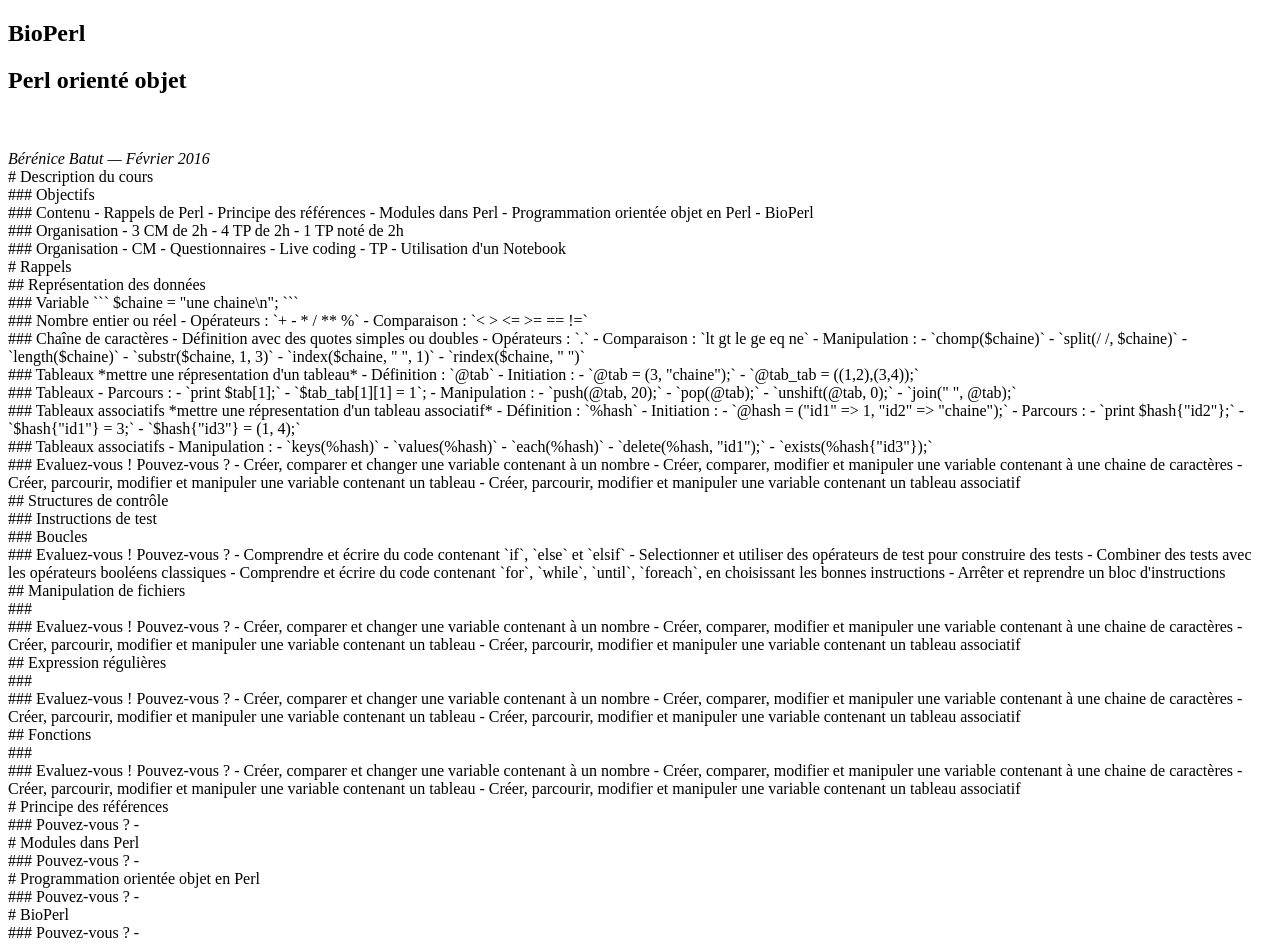
==== index.html @ 0b5b503f "Add reminders" ====
<!doctype html>
<html lang="en">

	<head>
		<meta charset="utf-8">

		<title>BioPerl | Fevrier 2016 | Bérénice Batut</title>

		<link rel="stylesheet" href="reveal.js/css/reveal.css">
		<link rel="stylesheet" href="reveal.js/css/theme/simple.css" id="theme">

		<!-- Code syntax highlighting -->
		<link rel="stylesheet" href="reveal.js/lib/css/zenburn.css">
        <link rel="stylesheet" href="font-awesome/css/font-awesome.min.css">

		<link rel="stylesheet" href="css/custom.css" id="theme">

		<!-- Printing and PDF exports -->
        <script>
          if( window.location.search.match( /print-pdf/gi ) ) {
            var link = document.createElement( 'link' );
            link.rel = 'stylesheet';
            link.type = 'text/css';
            link.href = 'reveal.js/css/print/pdf.css';
            document.getElementsByTagName( 'head' )[0].appendChild( link );
          }
        </script>
		<!--<script>
            if (window.location.search.match(/print-pdf/gi)) {
                document.write('<link rel="stylesheet" href="css/pdf.css" type="text/css">');
            }
        </script>-->

		<!--[if lt IE 9]>
        <script src="reveal.js/lib/js/html5shiv.js"></script>
        <![endif]-->
	</head>

	<body>
		<div class="reveal">

			<!-- Any section element inside of this container is displayed as a slide -->
			<div class="slides">
				<section>
					<h1 class="title">BioPerl</h1>
                    <h1 class="title">Perl orienté objet</h1>
					
                    <br/>
                    <br/>

	                <em class="subtitle">Bérénice Batut &mdash; Février 2016 </em>
				</section>

                <section>
                    <section data-markdown>
                        # Description du cours
                    </section>

                    <section data-markdown>
                        ### Objectifs
                    </section>

                    <section data-markdown>
                        ### Contenu

                        - Rappels de Perl
                        - Principe des références
                        - Modules dans Perl
                        - Programmation orientée objet en Perl
                        - BioPerl

                    </section>

                    <section data-markdown>
                        ### Organisation

                        - 3 CM de 2h
                        - 4 TP de 2h
                        - 1 TP noté de 2h
                    </section>

                    <section data-markdown>
                        ### Organisation

                        - CM
                            - Questionnaires
                            - Live coding
                        - TP
                            - Utilisation d'un Notebook
                    </section>
                </section>


                <section>
                    <section data-markdown>
                        # Rappels
                    </section>

                    <section data-markdown>
                        ## Représentation des données
                    </section>

                    <section data-markdown>
                        ### Variable

                        ```
                        $chaine = "une chaine\n";
                        ```
                    </section>

                    <section data-markdown>
                        <script type="text/template">
                        ### Données simples

                        ```
                        test
                        ```

                        Quel est le résultat de `test`?

                        <ul class="requirements">
                            <li>
                                <p><i class="fa fa-check-square-o"></i> `test`</p>
                                <p><i class="fa fa-check-square-o"></i> `test`</p>
                                <p><i class="fa fa-check-square-o"></i> `test`</p>
                                <p><i class="fa fa-check-square-o"></i> `test`</p>
                            </li>
                        </ul>
                        </script>
                    </section>

                    <section data-markdown>
                        ### Nombre entier ou réel

                        - Opérateurs : `+ - * / ** %` 
                        - Comparaison : `< > <= >= == !=`
                    </section>

                    <section data-markdown>
                        ### Chaîne de caractères

                        - Définition avec des quotes simples ou doubles
                        - Opérateurs : `.` 
                        - Comparaison : `lt gt le ge eq ne`
                        - Manipulation :
                            - `chomp($chaine)`
                            - `split(/ /, $chaine)`
                            - `length($chaine)`
                            - `substr($chaine, 1, 3)`
                            - `index($chaine, " ", 1)`
                            - `rindex($chaine, " ")`
                    </section>

                    <section data-markdown>
                        <script type="text/template">
                        ### Données simples

                        ```
                        test
                        ```

                        Quel est le résultat de `test`?

                        <ul class="requirements">
                            <li>
                                <p><i class="fa fa-check-square-o"></i> `test`</p>
                                <p><i class="fa fa-check-square-o"></i> `test`</p>
                                <p><i class="fa fa-check-square-o"></i> `test`</p>
                                <p><i class="fa fa-check-square-o"></i> `test`</p>
                            </li>
                        </ul>
                        </script>
                    </section>
                    

                    <section data-markdown>
                        <script type="text/template">
                        ### Tableaux

                        ```
                        test
                        ```

                        Quel est le résultat de `test`?

                        <ul class="requirements">
                            <li>
                                <p><i class="fa fa-check-square-o"></i> `test`</p>
                                <p><i class="fa fa-check-square-o"></i> `test`</p>
                                <p><i class="fa fa-check-square-o"></i> `test`</p>
                                <p><i class="fa fa-check-square-o"></i> `test`</p>
                            </li>
                        </ul>
                        </script>
                    </section>

                    <section data-markdown>
                        ### Tableaux

                        *mettre une répresentation d'un tableau*

                        - Définition : `@tab`
                        - Initiation :
                            - `@tab = (3, "chaine");`
                            - `@tab_tab = ((1,2),(3,4));`
                    </section>

                    <section data-markdown>
                        ### Tableaux

                        - Parcours : 
                            - `print $tab[1];`
                            - `$tab_tab[1][1] = 1`;
                        - Manipulation :
                            - `push(@tab, 20);`
                            - `pop(@tab);`
                            - `unshift(@tab, 0);`
                            - `join(" ", @tab);`
                    </section>

                    <section data-markdown>
                        <script type="text/template">
                        ### Tableaux associatifs

                        ```
                        test
                        ```

                        Quel est le résultat de `test`?

                        <ul class="requirements">
                            <li>
                                <p><i class="fa fa-check-square-o"></i> `test`</p>
                                <p><i class="fa fa-check-square-o"></i> `test`</p>
                                <p><i class="fa fa-check-square-o"></i> `test`</p>
                                <p><i class="fa fa-check-square-o"></i> `test`</p>
                            </li>
                        </ul>
                        </script>
                    </section>

                    <section data-markdown>
                        ### Tableaux associatifs

                        *mettre une répresentation d'un tableau associatif*

                        - Définition : `%hash`
                        - Initiation : 
                            - `@hash = ("id1" => 1, "id2" => "chaine");`
                        - Parcours : 
                            - `print $hash{"id2"};`
                            - `$hash{"id1"} = 3;`
                            - `$hash{"id3"} = (1, 4);`
                    </section>

                    <section data-markdown>
                        ### Tableaux associatifs

                        - Manipulation :
                            - `keys(%hash)`
                            - `values(%hash)`
                            - `each(%hash)`
                            - `delete(%hash, "id1");`
                            - `exists(%hash{"id3"});`
                    </section>

                    <section data-markdown>
                        ### Evaluez-vous !

                        Pouvez-vous ?

                        - Créer, comparer et changer une variable contenant à un 
                        nombre
                        - Créer, comparer, modifier et manipuler une variable 
                        contenant à une chaine de caractères
                        - Créer, parcourir, modifier et manipuler une variable
                        contenant un tableau
                        - Créer, parcourir, modifier et manipuler une variable
                        contenant un tableau associatif
                    </section>

                    <section data-markdown>
                        ## Structures de contrôle
                    </section>

                    <section data-markdown>
                        <script type="text/template">
                        ### Instructions de test

                        ```
                        test
                        ```

                        Quel est le résultat de `test`?

                        <ul class="requirements">
                            <li>
                                <p><i class="fa fa-check-square-o"></i> `test`</p>
                                <p><i class="fa fa-check-square-o"></i> `test`</p>
                                <p><i class="fa fa-check-square-o"></i> `test`</p>
                                <p><i class="fa fa-check-square-o"></i> `test`</p>
                            </li>
                        </ul>
                        </script>
                    </section>

                    <section data-markdown>
                        ### Instructions de test
                    </section>

                    <section data-markdown>
                        <script type="text/template">
                        ### Boucles

                        ```
                        test
                        ```

                        Quel est le résultat de `test`?

                        <ul class="requirements">
                            <li>
                                <p><i class="fa fa-check-square-o"></i> `test`</p>
                                <p><i class="fa fa-check-square-o"></i> `test`</p>
                                <p><i class="fa fa-check-square-o"></i> `test`</p>
                                <p><i class="fa fa-check-square-o"></i> `test`</p>
                            </li>
                        </ul>
                        </script>
                    </section>

                    <section data-markdown>
                        ### Boucles
                    </section>

                    <section data-markdown>
                        ### Evaluez-vous !

                        Pouvez-vous ?

                        - Comprendre et écrire du code contenant `if`, `else` et
                         `elsif`
                        - Selectionner et utiliser des opérateurs de test pour construire des tests
                        - Combiner des tests avec les opérateurs booléens classiques
                        - Comprendre et écrire du code contenant `for`, `while`, `until`, `foreach`, en choisissant les bonnes instructions
                        - Arrêter et reprendre un bloc d'instructions
                    </section>

                    <section data-markdown>
                        ## Manipulation de fichiers
                    </section>

                    <section data-markdown>
                        <script type="text/template">
                        ### Tableaux associatifs

                        ```
                        test
                        ```

                        Quel est le résultat de `test`?

                        <ul class="requirements">
                            <li>
                                <p><i class="fa fa-check-square-o"></i> `test`</p>
                                <p><i class="fa fa-check-square-o"></i> `test`</p>
                                <p><i class="fa fa-check-square-o"></i> `test`</p>
                                <p><i class="fa fa-check-square-o"></i> `test`</p>
                            </li>
                        </ul>
                        </script>
                    </section>

                    <section data-markdown>
                        ### 
                    </section>

                    <section data-markdown>
                        ### Evaluez-vous !

                        Pouvez-vous ?

                        - Créer, comparer et changer une variable contenant à un 
                        nombre
                        - Créer, comparer, modifier et manipuler une variable 
                        contenant à une chaine de caractères
                        - Créer, parcourir, modifier et manipuler une variable
                        contenant un tableau
                        - Créer, parcourir, modifier et manipuler une variable
                        contenant un tableau associatif
                    </section>

                    <section data-markdown>
                        ## Expression régulières
                    </section>

                    <section data-markdown>
                        <script type="text/template">
                        ### Tableaux associatifs

                        ```
                        test
                        ```

                        Quel est le résultat de `test`?

                        <ul class="requirements">
                            <li>
                                <p><i class="fa fa-check-square-o"></i> `test`</p>
                                <p><i class="fa fa-check-square-o"></i> `test`</p>
                                <p><i class="fa fa-check-square-o"></i> `test`</p>
                                <p><i class="fa fa-check-square-o"></i> `test`</p>
                            </li>
                        </ul>
                        </script>
                    </section>

                    <section data-markdown>
                        ### 
                    </section>

                    <section data-markdown>
                        ### Evaluez-vous !

                        Pouvez-vous ?

                        - Créer, comparer et changer une variable contenant à un 
                        nombre
                        - Créer, comparer, modifier et manipuler une variable 
                        contenant à une chaine de caractères
                        - Créer, parcourir, modifier et manipuler une variable
                        contenant un tableau
                        - Créer, parcourir, modifier et manipuler une variable
                        contenant un tableau associatif
                    </section>


                    <section data-markdown>
                        ## Fonctions
                    </section>

                    <section data-markdown>
                        <script type="text/template">
                        ### Tableaux associatifs

                        ```
                        test
                        ```

                        Quel est le résultat de `test`?

                        <ul class="requirements">
                            <li>
                                <p><i class="fa fa-check-square-o"></i> `test`</p>
                                <p><i class="fa fa-check-square-o"></i> `test`</p>
                                <p><i class="fa fa-check-square-o"></i> `test`</p>
                                <p><i class="fa fa-check-square-o"></i> `test`</p>
                            </li>
                        </ul>
                        </script>
                    </section>

                    <section data-markdown>
                        ### 
                    </section>

                    <section data-markdown>
                        ### Evaluez-vous !

                        Pouvez-vous ?

                        - Créer, comparer et changer une variable contenant à un 
                        nombre
                        - Créer, comparer, modifier et manipuler une variable 
                        contenant à une chaine de caractères
                        - Créer, parcourir, modifier et manipuler une variable
                        contenant un tableau
                        - Créer, parcourir, modifier et manipuler une variable
                        contenant un tableau associatif
                    </section>

                </section>

                <section>
                    <section data-markdown>
                        # Principe des références
                    </section>


                    <section data-markdown>
                        ### Pouvez-vous ?

                        - 
                    </section>
                </section>

                <section>
                    <section data-markdown>
                        # Modules dans Perl
                    </section>

                    <section data-markdown>
                        ### Pouvez-vous ?

                        - 
                    </section>
                </section>


                <section>
                    <section data-markdown>
                        # Programmation orientée objet en Perl
                    </section>

                    <section data-markdown>
                        ### Pouvez-vous ?

                        - 
                    </section>
                </section>

                <section>
                    <section data-markdown>
                        # BioPerl
                    </section>

                    <section data-markdown>
                        ### Pouvez-vous ?

                        - 
                    </section>
                </section>
                
                <section data-markdown>
                    <script type="text/template">
                        ### Fit with framework requirements?

                        <ul class="requirements">
                            <li>
                                <p><i class="fa fa-check-square-o"></i> Generation of workflow with numerous tools</p>
                                <p><i class="fa fa-check-square-o"></i> Easy to use</p>
                                <p><i class="fa fa-check-square-o"></i> Flexibility</p>
                                <p><i class="fa fa-minus-square-o"></i> Heavily and easily documented</p>
                                <p><i class="fa fa-minus-square-o"></i> Easy to maintain</p>
                            </li>
                        </ul>
                    </script>
                </section>

			</div>

		</div>

		<script type="text/javascript" src="reveal.js/lib/js/head.min.js"></script>
        <script type="text/javascript" src="reveal.js/js/reveal.js"></script>
        <script type="text/javascript">
            Reveal.initialize({
                slideNumber: !window.location.search.match(/print-pdf/gi),
                history: true,

                theme: Reveal.getQueryHash().theme,
                transition: Reveal.getQueryHash().transition || 'concave',

                dependencies: [
                    { src: 'reveal.js/lib/js/classList.js', condition: function() { return !document.body.classList; } },
                    { src: 'reveal.js/plugin/markdown/marked.js', condition: function() { return !!document.querySelector( '[data-markdown]' ); } },
                    { src: 'reveal.js/plugin/markdown/markdown.js', condition: function() { return !!document.querySelector( '[data-markdown]' ); } },
                    { src: 'js/highlight.js', async: true, callback: function() { hljs.initHighlightingOnLoad(); } },
                ]
            });
        </script>

	</body>
</html>
---- css/custom.css ----
img.no-border,
.no-border img {
    border: 0 !important;
    box-shadow: none !important;
    background: none !important;
}

.requirements li {
    list-style-type: none;
    text-align: left;
}

.me {
    margin: 0 !important;
    text-align: center !important;
}

.me li {
    list-style-type: none;
    text-align: left;
}

.me li a {
    margin-left: 15px;
}
---- css/pdf.css ----
/* Default Print Stylesheet Template
   by Rob Glazebrook of CSSnewbie.com
   Last Updated: June 4, 2008

   Feel free (nay, compelled) to edit, append, and
   manipulate this file as you see fit. */


/* SECTION 1: Set default width, margin, float, and
   background. This prevents elements from extending
   beyond the edge of the printed page, and prevents
   unnecessary background images from printing */

* {
	-webkit-print-color-adjust: exact;
}

body {
	font-size: 18pt;
	width: 297mm;
	height: 229mm;
	margin: 0 auto !important;
	border: 0;
	padding: 0;
	float: none !important;
	overflow: visible;
}

html {
	width: 100%;
	height: 100%;
	overflow: visible;
}

@page {
	size: letter landscape;
	margin: 0;
}

/* SECTION 2: Remove any elements not needed in print.
   This would include navigation, ads, sidebars, etc. */
.nestedarrow,
.controls,
.reveal .progress,
.reveal.overview,
.fork-reveal,
.share-reveal,
.state-background {
	display: none !important;
}

/* SECTION 3: Set body font face, size, and color.
   Consider using a serif font for readability. */
body, p, td, li, div {
	font-size: 18pt;
}

/* SECTION 4: Set heading font face, sizes, and color.
   Differentiate your headings from your body text.
   Perhaps use a large sans-serif for distinction. */
h1,h2,h3,h4,h5,h6 {
	text-shadow: 0 0 0 #000 !important;
}

/* SECTION 5: Make hyperlinks more usable.
   Ensure links are underlined, and consider appending
   the URL to the end of the link for usability. */
a:link,
a:visited {
	font-weight: normal;
	text-decoration: underline;
}

.reveal pre code {
	overflow: hidden !important;
	font-family: monospace !important;
}


/* SECTION 6: more reveal.js specific additions by @skypanther */
ul, ol, div, p {
	visibility: visible;
	position: static;
	width: auto;
	height: auto;
	display: block;
	overflow: visible;
	margin: auto;
}
.reveal {
	width: auto !important;
	height: auto !important;
	overflow: hidden !important;
}
.reveal .slides {
	position: static;
	width: 100%;
	height: auto;

	left: auto;
	top: auto;
	margin: 0 !important;
	padding: 0 !important;

	overflow: visible;
	display: block;

	text-align: center;

	-webkit-perspective: none;
	   -moz-perspective: none;
	    -ms-perspective: none;
	        perspective: none;

	-webkit-perspective-origin: 50% 50%; /* there isn't a none/auto value but 50-50 is the default */
	   -moz-perspective-origin: 50% 50%;
	    -ms-perspective-origin: 50% 50%;
	        perspective-origin: 50% 50%;
}
.reveal .slides section {

	page-break-after: always !important;

	visibility: visible !important;
	position: relative !important;
	width: 100% !important;
	height: 229mm !important;
	min-height: 229mm !important;
	display: block !important;
	overflow: hidden !important;

	left: 0 !important;
    top: 0 !important;
	margin: 0 !important;
	padding: 0 2cm 0 2cm !important;
	box-sizing: border-box !important;

	opacity: 1 !important;

	-webkit-transform-style: flat !important;
	   -moz-transform-style: flat !important;
	    -ms-transform-style: flat !important;
	        transform-style: flat !important;

	-webkit-transform: none !important;
	   -moz-transform: none !important;
	    -ms-transform: none !important;
	        transform: none !important;

    display: flex !important;
    flex-direction: column;
    align-items: center;
    justify-content: center;
}
.reveal section.stack {
	margin: 0 !important;
	padding: 0 !important;
	page-break-after: avoid !important;
	height: auto !important;
	min-height: auto !important;
}
.reveal .absolute-element {
	margin-left: 2.2cm;
	margin-top: 1.8cm;
}
.reveal section .fragment {
	opacity: 1 !important;
	visibility: visible !important;

	-webkit-transform: none !important;
	   -moz-transform: none !important;
	    -ms-transform: none !important;
	        transform: none !important;
}
.reveal section .slide-background {
	position: absolute;
	top: 0;
	left: 0;
	width: 100%;
	z-index: 0;
}
.reveal section>* {
	position: relative;
	z-index: 1;
}
.reveal img {
	box-shadow: none;
}
.reveal .roll {
	overflow: visible;
	line-height: 1em;
}
.reveal small a {
	font-size: 16pt !important;
}

#logo {
    bottom: -2cm;
}
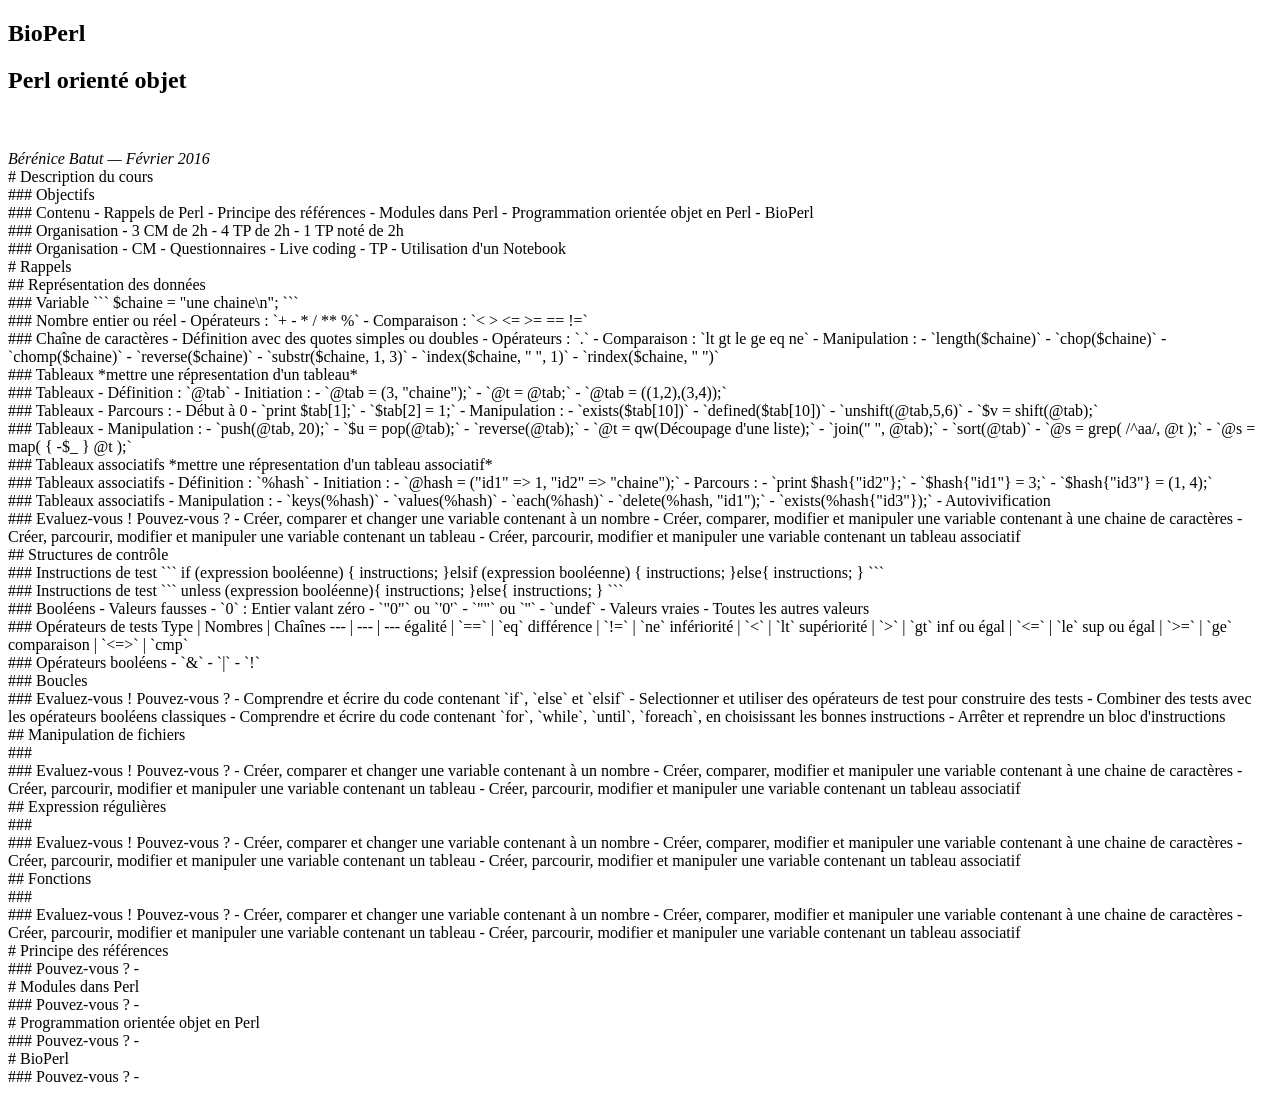
==== commit d209fc63: "End data reminders, start reminders on tests" ====
--- a/index.html
+++ b/index.html
@@ -113,17 +113,21 @@
                         ### Données simples
 
                         ```
-                        test
-                        ```
-
-                        Quel est le résultat de `test`?
-
-                        <ul class="requirements">
-                            <li>
-                                <p><i class="fa fa-check-square-o"></i> `test`</p>
-                                <p><i class="fa fa-check-square-o"></i> `test`</p>
-                                <p><i class="fa fa-check-square-o"></i> `test`</p>
-                                <p><i class="fa fa-check-square-o"></i> `test`</p>
+                        $nombre = 1;
+                        $nombre = $nombre + 10;
+                        $chaine = "nombre : ";
+                        $chaine = $chaine.$nombre;
+                        chop($chaine);
+                        ```
+
+                        Quel est le contenu de `$chaine` ?
+
+                        <ul class="requirements">
+                            <li>
+                                <p><i class="fa fa-square-o"></i> `nombre : 11`</p>
+                                <p><i class="fa fa-square-o"></i> `nombre : 1`</p>
+                                <p><i class="fa fa-square-o"></i> `ombre : 11`</p>
+                                <p><i class="fa fa-square-o"></i> `nombre :`</p>
                             </li>
                         </ul>
                         </script>
@@ -143,9 +147,10 @@
                         - Opérateurs : `.` 
                         - Comparaison : `lt gt le ge eq ne`
                         - Manipulation :
+                            - `length($chaine)`
+                            - `chop($chaine)`
                             - `chomp($chaine)`
-                            - `split(/ /, $chaine)`
-                            - `length($chaine)`
+                            - `reverse($chaine)`
                             - `substr($chaine, 1, 3)`
                             - `index($chaine, " ", 1)`
                             - `rindex($chaine, " ")`
@@ -154,41 +159,47 @@
                     <section data-markdown>
                         <script type="text/template">
                         ### Données simples
-
-                        ```
-                        test
-                        ```
-
-                        Quel est le résultat de `test`?
-
-                        <ul class="requirements">
-                            <li>
-                                <p><i class="fa fa-check-square-o"></i> `test`</p>
-                                <p><i class="fa fa-check-square-o"></i> `test`</p>
-                                <p><i class="fa fa-check-square-o"></i> `test`</p>
-                                <p><i class="fa fa-check-square-o"></i> `test`</p>
-                            </li>
-                        </ul>
-                        </script>
-                    </section>
-                    
+                        
+                        ```
+                        $nombre = 1;
+                        $nombre = $nombre + 10;
+                        $chaine = "nombre : ";
+                        $chaine = $chaine.$nombre;
+                        chop($chaine);
+                        ```
+
+                        Quel est le contenu de `$chaine` ?
+
+                        <ul class="requirements">
+                            <li>
+                                <p><i class="fa fa-square-o"></i> `nombre : 11`</p>
+                                <p><i class="fa fa-square-o"></i> `nombre : 1`</p>
+                                <p><i class="fa fa-square-o"></i> `ombre : 11`</p>
+                                <p><i class="fa fa-square-o"></i> `nombre :`</p>
+                            </li>
+                        </ul>
+
+                        </script>
+                    </section>                  
 
                     <section data-markdown>
                         <script type="text/template">
                         ### Tableaux
 
                         ```
-                        test
-                        ```
-
-                        Quel est le résultat de `test`?
-
-                        <ul class="requirements">
-                            <li>
-                                <p><i class="fa fa-check-square-o"></i> `test`</p>
-                                <p><i class="fa fa-check-square-o"></i> `test`</p>
-                                <p><i class="fa fa-check-square-o"></i> `test`</p>
-                                <p><i class="fa fa-check-square-o"></i> `test`</p>
+                        $nombre= 12;
+                        $chaine = ($nombre+1)." ".($nombre+2);
+                        @tab = ($nombre, ($chaine,$chaine));
+                        ```
+
+                        Quel est le contenu de `$tab[1]`?
+
+                        <ul class="requirements">
+                            <li>
+                                <p><i class="fa fa-square-o"></i> Un tableau contenant 2 éléments `$chaine`</p>
+                                <p><i class="fa fa-square-o"></i> `$chaine`</p>
+                                <p><i class="fa fa-square-o"></i> `$nombre`</p>
+                                <p><i class="fa fa-square-o"></i> Rien</p>
                             </li>
                         </ul>
                         </script>
@@ -198,24 +209,70 @@
                         ### Tableaux
 
                         *mettre une répresentation d'un tableau*
+
+                    </section>
+
+                    <section data-markdown>
+                        ### Tableaux
 
                         - Définition : `@tab`
                         - Initiation :
                             - `@tab = (3, "chaine");`
-                            - `@tab_tab = ((1,2),(3,4));`
+                            - `@t = @tab;`
+                            - `@tab = ((1,2),(3,4));`
+
                     </section>
 
                     <section data-markdown>
                         ### Tableaux
 
                         - Parcours : 
+                            - Début à 0
                             - `print $tab[1];`
-                            - `$tab_tab[1][1] = 1`;
+                            - `$tab[2] = 1;`
+                        - Manipulation :
+                            - `exists($tab[10])` 
+                            - `defined($tab[10])` 
+                            - `unshift(@tab,5,6)`
+                            - `$v = shift(@tab);`
+
+                    </section>
+
+                    <section data-markdown>
+                        ### Tableaux
+
                         - Manipulation :
                             - `push(@tab, 20);`
-                            - `pop(@tab);`
-                            - `unshift(@tab, 0);`
+                            - `$u = pop(@tab);`
+                            - `reverse(@tab);`
+                            - `@t = qw(Découpage d'une liste);`
                             - `join(" ", @tab);`
+                            - `sort(@tab)`
+                            - `@s = grep( /^aa/, @t );`
+                            - `@s = map( { -$_ } @t );`
+                    </section>
+
+                    <section data-markdown>
+                        <script type="text/template">
+                        ### Tableaux
+
+                        ```
+                        $nombre= 12;
+                        $chaine = ($nombre+1)." ".($nombre+2);
+                        @tab = ($nombre, ($chaine,$chaine));
+                        ```
+
+                        Quel est le contenu de `$tab[1]`?
+
+                        <ul class="requirements">
+                            <li>
+                                <p><i class="fa fa-square-o"></i> Un tableau contenant 2 éléments `$chaine`</p>
+                                <p><i class="fa fa-square-o"></i> `$chaine`</p>
+                                <p><i class="fa fa-square-o"></i> `$nombre`</p>
+                                <p><i class="fa fa-square-o"></i> Rien</p>
+                            </li>
+                        </ul>
+                        </script>
                     </section>
 
                     <section data-markdown>
@@ -223,17 +280,21 @@
                         ### Tableaux associatifs
 
                         ```
-                        test
-                        ```
-
-                        Quel est le résultat de `test`?
-
-                        <ul class="requirements">
-                            <li>
-                                <p><i class="fa fa-check-square-o"></i> `test`</p>
-                                <p><i class="fa fa-check-square-o"></i> `test`</p>
-                                <p><i class="fa fa-check-square-o"></i> `test`</p>
-                                <p><i class="fa fa-check-square-o"></i> `test`</p>
+                        %hash = ("id1" => 1, "id2" => "chaine");
+                        $id = "id";
+                        $hash{$id} = "je ne sais pas";
+                        @tab = each(%hash);
+                        @tab = each(%hash);
+                        ```
+
+                        Quel contient `$tab[1]`?
+
+                        <ul class="requirements">
+                            <li>
+                                <p><i class="fa fa-square-o"></i> Rien</p>
+                                <p><i class="fa fa-square-o"></i> `id2`</p>
+                                <p><i class="fa fa-square-o"></i> `1`</p>
+                                <p><i class="fa fa-square-o"></i> `chaine`</p>
                             </li>
                         </ul>
                         </script>
@@ -243,6 +304,11 @@
                         ### Tableaux associatifs
 
                         *mettre une répresentation d'un tableau associatif*
+
+                    </section>
+
+                    <section data-markdown>
+                        ### Tableaux associatifs
 
                         - Définition : `%hash`
                         - Initiation : 
@@ -262,6 +328,32 @@
                             - `each(%hash)`
                             - `delete(%hash, "id1");`
                             - `exists(%hash{"id3"});`
+                            - Autovivification
+                    </section>
+
+                    <section data-markdown>
+                        <script type="text/template">
+                        ### Tableaux associatifs
+
+                        ```
+                        %hash = ("id1" => 1, "id2" => "chaine");
+                        $id = "id";
+                        $hash{$id} = "je ne sais pas";
+                        @tab = each(%hash);
+                        @tab = each(%hash);
+                        ```
+
+                        Quel contient `$tab[1]`?
+
+                        <ul class="requirements">
+                            <li>
+                                <p><i class="fa fa-square-o"></i> Rien</p>
+                                <p><i class="fa fa-square-o"></i> `id2`</p>
+                                <p><i class="fa fa-square-o"></i> `1`</p>
+                                <p><i class="fa fa-square-o"></i> `chaine`</p>
+                            </li>
+                        </ul>
+                        </script>
                     </section>
 
                     <section data-markdown>
@@ -288,17 +380,21 @@
                         ### Instructions de test
 
                         ```
-                        test
-                        ```
-
-                        Quel est le résultat de `test`?
-
-                        <ul class="requirements">
-                            <li>
-                                <p><i class="fa fa-check-square-o"></i> `test`</p>
-                                <p><i class="fa fa-check-square-o"></i> `test`</p>
-                                <p><i class="fa fa-check-square-o"></i> `test`</p>
-                                <p><i class="fa fa-check-square-o"></i> `test`</p>
+                        %hash = ("id1" => 1, "id2" => "chaine");
+                        $id = "id";
+                        $hash{$id} = "je ne sais pas";
+                        @tab = each(%hash);
+                        @tab = each(%hash);
+                        ```
+
+                        Quel contient `$tab[1]`?
+
+                        <ul class="requirements">
+                            <li>
+                                <p><i class="fa fa-square-o"></i> Rien</p>
+                                <p><i class="fa fa-square-o"></i> `id2`</p>
+                                <p><i class="fa fa-square-o"></i> `1`</p>
+                                <p><i class="fa fa-square-o"></i> `chaine`</p>
                             </li>
                         </ul>
                         </script>
@@ -306,6 +402,64 @@
 
                     <section data-markdown>
                         ### Instructions de test
+
+                        ```
+                        if (expression booléenne) {
+                            instructions;
+                        }elsif (expression booléenne) {
+                            instructions;
+                        }else{
+                            instructions;
+                        }
+                        ```
+                    </section>
+
+                    <section data-markdown>
+                        ### Instructions de test
+
+                        ```
+                        unless (expression booléenne){
+                            instructions;
+                        }else{
+                            instructions;
+                        }
+                        ```
+                    </section>
+
+                    <section data-markdown>
+                        ### Booléens 
+
+                        - Valeurs fausses
+                            - `0` : Entier valant zéro
+                            - `"0"` ou `'0'`
+                            - `""` ou `''`
+                            - `undef`
+                        - Valeurs vraies
+                            - Toutes les autres valeurs
+                    </section>
+
+                    <section data-markdown>
+                        ### Opérateurs de tests
+
+                        Type | Nombres | Chaînes
+                        --- | --- | ---
+                        égalité | `==` | `eq`
+                        différence | `!=` | `ne`
+                        infériorité | `<` | `lt`
+                        supériorité | `>` | `gt`
+                        inf ou égal | `<=` | `le`
+                        sup ou égal | `>=` | `ge`
+                        comparaison | `<=>` | `cmp`
+                        
+                    </section>
+
+
+                    <section data-markdown>
+                        ### Opérateurs booléens
+                        
+                        - `&`
+                        - `|`
+                        - `!`
                     </section>
 
                     <section data-markdown>
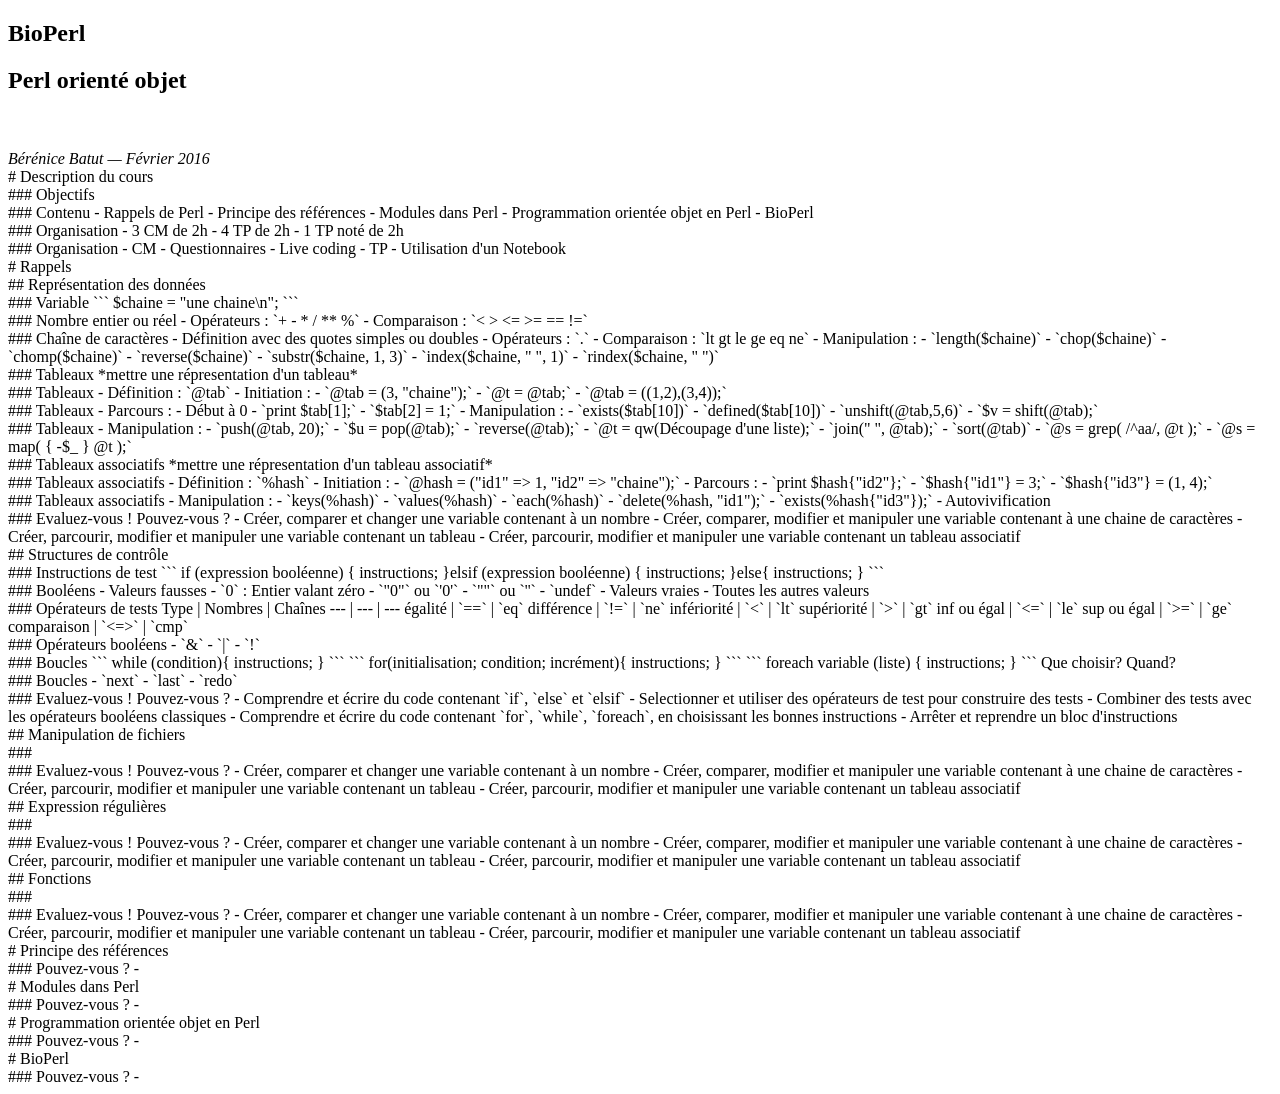
==== commit 15f325b1: "add mcq for test in reminder" ====
--- a/index.html
+++ b/index.html
@@ -380,21 +380,23 @@
                         ### Instructions de test
 
                         ```
-                        %hash = ("id1" => 1, "id2" => "chaine");
-                        $id = "id";
-                        $hash{$id} = "je ne sais pas";
-                        @tab = each(%hash);
-                        @tab = each(%hash);
-                        ```
-
-                        Quel contient `$tab[1]`?
-
-                        <ul class="requirements">
-                            <li>
-                                <p><i class="fa fa-square-o"></i> Rien</p>
-                                <p><i class="fa fa-square-o"></i> `id2`</p>
-                                <p><i class="fa fa-square-o"></i> `1`</p>
-                                <p><i class="fa fa-square-o"></i> `chaine`</p>
+                        @liste = ("2","22", "10", "100");
+                        foreach $_ (@liste)
+                        {
+                            if ( $_ lt "20"){
+                                $_ = $_ + 1;
+                            }
+                        }
+                        ```
+
+                        Quel contient `@liste`?
+
+                        <ul class="requirements">
+                            <li>
+                                <p><i class="fa fa-square-o"></i> `@liste = (2, 22, 11, 100)`</p>
+                                <p><i class="fa fa-square-o"></i> `@liste = (3, 22, 11, 101)`</p>
+                                <p><i class="fa fa-square-o"></i>  `@liste = (2, 22, 10, 100)` </p>
+                                <p><i class="fa fa-square-o"></i>  `@liste = (2, 23, 10, 100)` </p>
                             </li>
                         </ul>
                         </script>
@@ -407,18 +409,6 @@
                         if (expression booléenne) {
                             instructions;
                         }elsif (expression booléenne) {
-                            instructions;
-                        }else{
-                            instructions;
-                        }
-                        ```
-                    </section>
-
-                    <section data-markdown>
-                        ### Instructions de test
-
-                        ```
-                        unless (expression booléenne){
                             instructions;
                         }else{
                             instructions;
@@ -456,7 +446,7 @@
 
                     <section data-markdown>
                         ### Opérateurs booléens
-                        
+
                         - `&`
                         - `|`
                         - `!`
@@ -464,6 +454,33 @@
 
                     <section data-markdown>
                         <script type="text/template">
+                        ### Instructions de test
+
+                        ```
+                        @liste = ("2","22", "10", "100");
+                        foreach $_ (@liste)
+                        {
+                            if ( $_ lt "20"){
+                                $_ = $_ + 1;
+                            }
+                        }
+                        ```
+
+                        Quel contient `@liste`?
+
+                        <ul class="requirements">
+                            <li>
+                                <p><i class="fa fa-square-o"></i> `@liste = (2, 22, 11, 100)`</p>
+                                <p><i class="fa fa-square-o"></i> `@liste = (3, 22, 11, 101)`</p>
+                                <p><i class="fa fa-square-o"></i>  `@liste = (2, 22, 10, 100)` </p>
+                                <p><i class="fa fa-square-o"></i>  `@liste = (2, 23, 10, 100)` </p>
+                            </li>
+                        </ul>
+                        </script>
+                    </section>
+
+                    <section data-markdown>
+                        <script type="text/template">
                         ### Boucles
 
                         ```
@@ -485,6 +502,34 @@
 
                     <section data-markdown>
                         ### Boucles
+
+                        ```
+                        while (condition){
+                            instructions;
+                        }
+                        ```
+
+                        ```
+                        for(initialisation; condition; incrément){
+                            instructions;
+                        }
+                        ```
+                        
+                        ```
+                        foreach variable (liste) {
+                            instructions;
+                        }
+                        ```
+
+                        Que choisir? Quand?
+                    </section>
+
+                    <section data-markdown>
+                        ### Boucles
+
+                        - `next`
+                        - `last`
+                        - `redo`
                     </section>
 
                     <section data-markdown>
@@ -496,7 +541,7 @@
                          `elsif`
                         - Selectionner et utiliser des opérateurs de test pour construire des tests
                         - Combiner des tests avec les opérateurs booléens classiques
-                        - Comprendre et écrire du code contenant `for`, `while`, `until`, `foreach`, en choisissant les bonnes instructions
+                        - Comprendre et écrire du code contenant `for`, `while`, `foreach`, en choisissant les bonnes instructions
                         - Arrêter et reprendre un bloc d'instructions
                     </section>
 
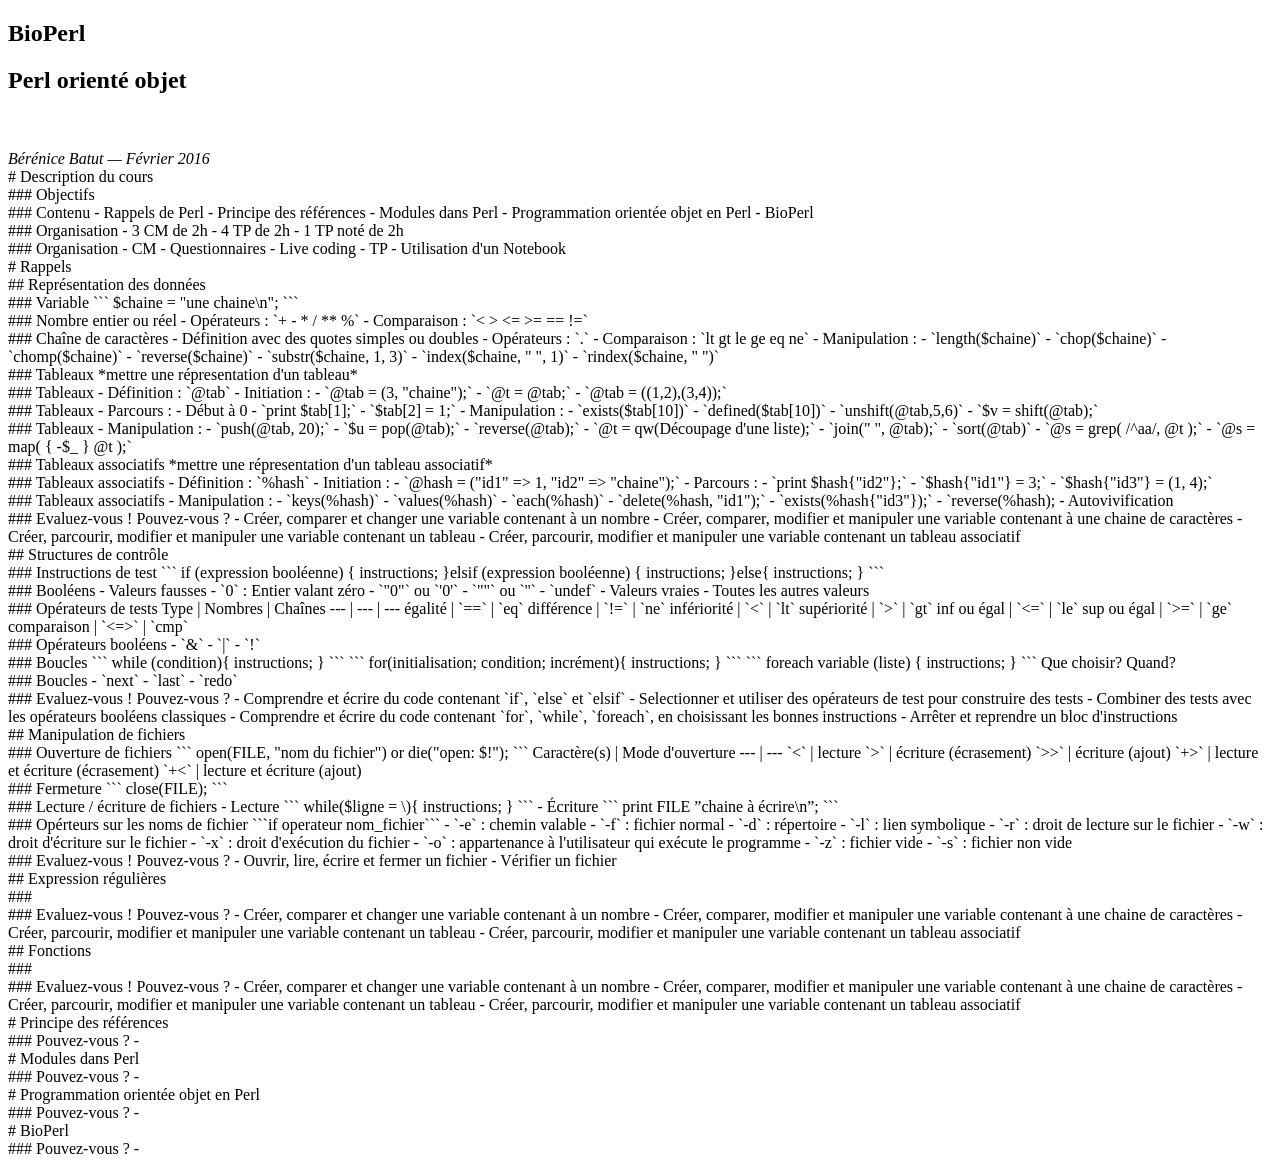
==== commit 24c59466: "Add reminders for files" ====
--- a/index.html
+++ b/index.html
@@ -328,6 +328,7 @@
                             - `each(%hash)`
                             - `delete(%hash, "id1");`
                             - `exists(%hash{"id3"});`
+                            - `reverse(%hash);
                             - Autovivification
                     </section>
 
@@ -380,23 +381,27 @@
                         ### Instructions de test
 
                         ```
-                        @liste = ("2","22", "10", "100");
-                        foreach $_ (@liste)
-                        {
-                            if ( $_ lt "20"){
-                                $_ = $_ + 1;
-                            }
+                        $c1 = "chaine";
+                        $t = $c1 eq "chaine2";
+                        if ( $t ){
+                            print "1";
+                        }elsif ( 1 < 10 & 2 > 3 ){
+                            print "2";
+                        }elsif ( 2 | "0" ){
+                            print "3";
+                        }else{
+                            print "4";
                         }
                         ```
 
-                        Quel contient `@liste`?
-
-                        <ul class="requirements">
-                            <li>
-                                <p><i class="fa fa-square-o"></i> `@liste = (2, 22, 11, 100)`</p>
-                                <p><i class="fa fa-square-o"></i> `@liste = (3, 22, 11, 101)`</p>
-                                <p><i class="fa fa-square-o"></i>  `@liste = (2, 22, 10, 100)` </p>
-                                <p><i class="fa fa-square-o"></i>  `@liste = (2, 23, 10, 100)` </p>
+                        Qu'est-ce qui va s'afficher??
+
+                        <ul class="requirements">
+                            <li>
+                                <p><i class="fa fa-square-o"></i> 1</p>
+                                <p><i class="fa fa-square-o"></i> 2</p>
+                                <p><i class="fa fa-square-o"></i> 3</p>
+                                <p><i class="fa fa-square-o"></i> 4</p>
                             </li>
                         </ul>
                         </script>
@@ -456,6 +461,39 @@
                         <script type="text/template">
                         ### Instructions de test
 
+                        ### Instructions de test
+
+                        ```
+                        $c1 = "chaine";
+                        $t = $c1 eq "chaine2";
+                        if ( $t ){
+                            print "1";
+                        }elsif ( 1 < 10 & 2 > 3 ){
+                            print "2";
+                        }elsif ( 2 | "0" ){
+                            print "3";
+                        }else{
+                            print "4";
+                        }
+                        ```
+
+                        Qu'est-ce qui va s'afficher??
+
+                        <ul class="requirements">
+                            <li>
+                                <p><i class="fa fa-square-o"></i> 1</p>
+                                <p><i class="fa fa-square-o"></i> 2</p>
+                                <p><i class="fa fa-square-o"></i> 3</p>
+                                <p><i class="fa fa-square-o"></i> 4</p>
+                            </li>
+                        </ul>
+                        </script>
+                    </section>
+
+                    <section data-markdown>
+                        <script type="text/template">
+                        ### Boucles
+
                         ```
                         @liste = ("2","22", "10", "100");
                         foreach $_ (@liste)
@@ -466,7 +504,7 @@
                         }
                         ```
 
-                        Quel contient `@liste`?
+                        Que contient `@liste`?
 
                         <ul class="requirements">
                             <li>
@@ -480,27 +518,6 @@
                     </section>
 
                     <section data-markdown>
-                        <script type="text/template">
-                        ### Boucles
-
-                        ```
-                        test
-                        ```
-
-                        Quel est le résultat de `test`?
-
-                        <ul class="requirements">
-                            <li>
-                                <p><i class="fa fa-check-square-o"></i> `test`</p>
-                                <p><i class="fa fa-check-square-o"></i> `test`</p>
-                                <p><i class="fa fa-check-square-o"></i> `test`</p>
-                                <p><i class="fa fa-check-square-o"></i> `test`</p>
-                            </li>
-                        </ul>
-                        </script>
-                    </section>
-
-                    <section data-markdown>
                         ### Boucles
 
                         ```
@@ -530,6 +547,33 @@
                         - `next`
                         - `last`
                         - `redo`
+                    </section>
+
+                    <section data-markdown>
+                        <script type="text/template">
+                        ### Boucles
+
+                        ```
+                        @liste = ("2","22", "10", "100");
+                        foreach $_ (@liste)
+                        {
+                            if ( $_ lt "20"){
+                                $_ = $_ + 1;
+                            }
+                        }
+                        ```
+
+                        Que contient `@liste`?
+
+                        <ul class="requirements">
+                            <li>
+                                <p><i class="fa fa-square-o"></i> `@liste = (2, 22, 11, 100)`</p>
+                                <p><i class="fa fa-square-o"></i> `@liste = (3, 22, 11, 101)`</p>
+                                <p><i class="fa fa-square-o"></i>  `@liste = (2, 22, 10, 100)` </p>
+                                <p><i class="fa fa-square-o"></i>  `@liste = (2, 23, 10, 100)` </p>
+                            </li>
+                        </ul>
+                        </script>
                     </section>
 
                     <section data-markdown>
@@ -547,6 +591,100 @@
 
                     <section data-markdown>
                         ## Manipulation de fichiers
+                    </section>
+
+                    <section data-markdown>
+                        <script type="text/template">
+                        ### Manipulation de fichiers
+
+                        ```
+                        test
+                        ```
+
+                        Quel est le résultat de `test`?
+
+                        <ul class="requirements">
+                            <li>
+                                <p><i class="fa fa-check-square-o"></i> `test`</p>
+                                <p><i class="fa fa-check-square-o"></i> `test`</p>
+                                <p><i class="fa fa-check-square-o"></i> `test`</p>
+                                <p><i class="fa fa-check-square-o"></i> `test`</p>
+                            </li>
+                        </ul>
+                        </script>
+                    </section>
+
+                    <section data-markdown>
+                        ### Ouverture de fichiers
+
+                        ```
+                        open(FILE, "nom du fichier") or die("open: $!");
+                        ```
+
+                        Caractère(s) | Mode d'ouverture
+                        --- | --- 
+                        `<` | lecture
+                        `>` | écriture (écrasement)
+                        `>>` | écriture (ajout)
+                        `+>` | lecture et écriture (écrasement)
+                        `+<` | lecture et écriture (ajout)
+
+                    </section>
+
+                    <section data-markdown>
+                        ### Fermeture 
+
+                        ```
+                        close(FILE);
+                        ```
+                    </section>
+
+                    <section data-markdown>
+                        ### Lecture / écriture de fichiers
+
+                        - Lecture
+
+                        ```
+                        while($ligne = \<FILE\>){
+                            instructions;
+                        }
+                        ```
+
+                        - Écriture
+
+                        ```
+                        print FILE ”chaine à écrire\n”;
+                        ```
+                    </section>
+
+                    <section data-markdown>
+                        ### Opérteurs sur les noms de fichier
+
+                        ```if operateur nom_fichier```
+
+                        -  `-e` : chemin valable
+                        - `-f` : fichier normal
+                        - `-d` : répertoire
+                        - `-l` : lien symbolique
+                        - `-r` : droit de lecture sur le fichier
+                        - `-w` : droit d'écriture sur le fichier
+                        - `-x` : droit d'exécution du fichier
+                        - `-o` : appartenance à l'utilisateur qui exécute le programme
+                        - `-z` : fichier vide
+                        - `-s` : fichier non vide
+                    </section>
+
+                    <section data-markdown>
+                        ### Evaluez-vous !
+
+                        Pouvez-vous ?
+
+                        - Ouvrir, lire, écrire et fermer un fichier 
+                        - Vérifier un fichier
+                    </section>
+
+                    <section data-markdown>
+                        ## Expression régulières
                     </section>
 
                     <section data-markdown>
@@ -589,8 +727,9 @@
                         contenant un tableau associatif
                     </section>
 
-                    <section data-markdown>
-                        ## Expression régulières
+
+                    <section data-markdown>
+                        ## Fonctions
                     </section>
 
                     <section data-markdown>
@@ -633,51 +772,6 @@
                         contenant un tableau associatif
                     </section>
 
-
-                    <section data-markdown>
-                        ## Fonctions
-                    </section>
-
-                    <section data-markdown>
-                        <script type="text/template">
-                        ### Tableaux associatifs
-
-                        ```
-                        test
-                        ```
-
-                        Quel est le résultat de `test`?
-
-                        <ul class="requirements">
-                            <li>
-                                <p><i class="fa fa-check-square-o"></i> `test`</p>
-                                <p><i class="fa fa-check-square-o"></i> `test`</p>
-                                <p><i class="fa fa-check-square-o"></i> `test`</p>
-                                <p><i class="fa fa-check-square-o"></i> `test`</p>
-                            </li>
-                        </ul>
-                        </script>
-                    </section>
-
-                    <section data-markdown>
-                        ### 
-                    </section>
-
-                    <section data-markdown>
-                        ### Evaluez-vous !
-
-                        Pouvez-vous ?
-
-                        - Créer, comparer et changer une variable contenant à un 
-                        nombre
-                        - Créer, comparer, modifier et manipuler une variable 
-                        contenant à une chaine de caractères
-                        - Créer, parcourir, modifier et manipuler une variable
-                        contenant un tableau
-                        - Créer, parcourir, modifier et manipuler une variable
-                        contenant un tableau associatif
-                    </section>
-
                 </section>
 
                 <section>
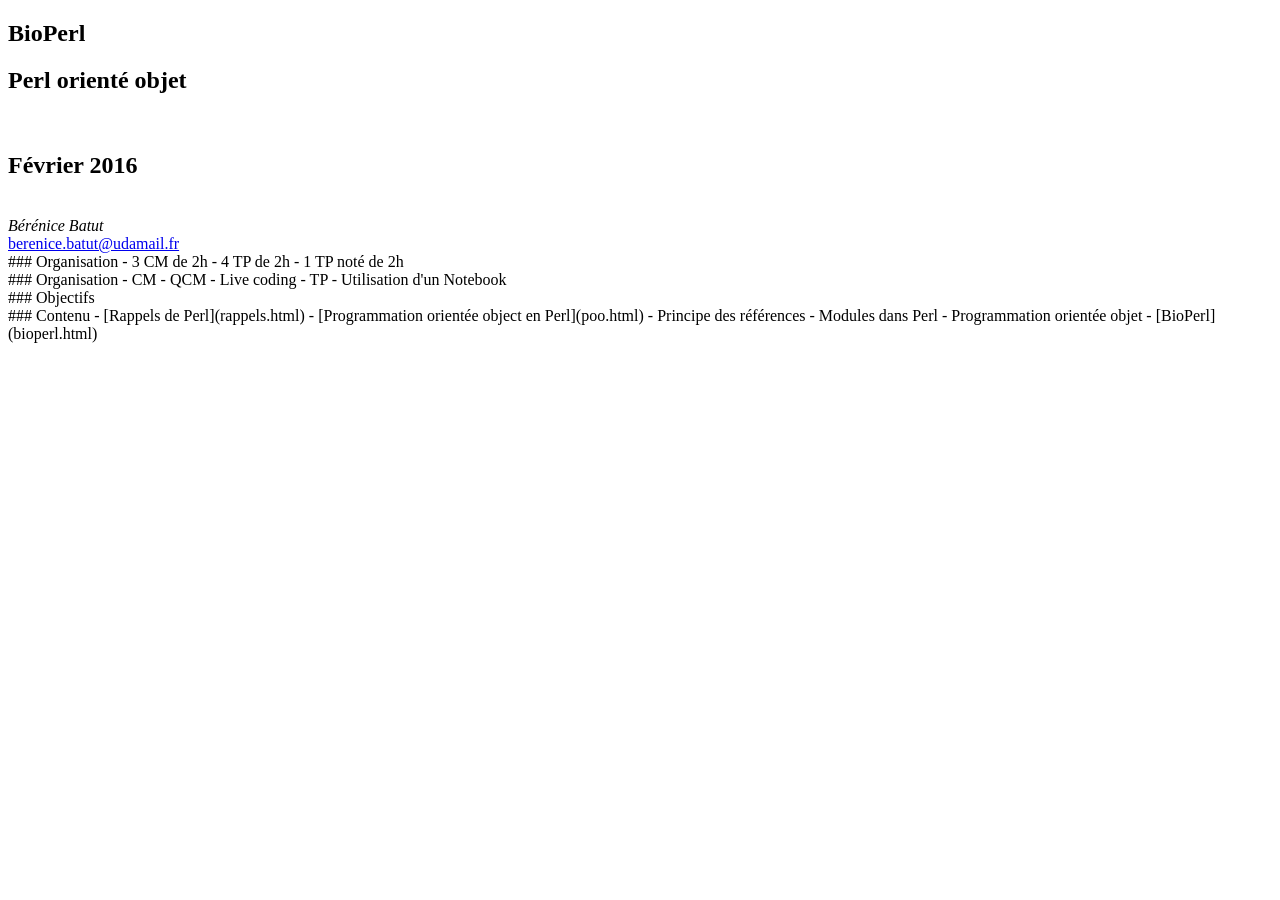
==== commit 1d628269: "End rappel part and reorganize file - Split index.hmtl in sub html files (one per part) with links b" ====
--- a/index.html
+++ b/index.html
@@ -46,798 +46,46 @@
                     <h1 class="title">Perl orienté objet</h1>
 					
                     <br/>
+                    <h2 class="subtitle">Février 2016</h1>
                     <br/>
 
-	                <em class="subtitle">Bérénice Batut &mdash; Février 2016 </em>
+	                <em class="subtitle">Bérénice Batut</em>
+                    <br/>
+                    <i class="fa fa-envelope"></i> <a href="mailto:berenice.batut@udamail.fr" title="twitter">berenice.batut@udamail.fr</a>
 				</section>
 
-                <section>
-                    <section data-markdown>
-                        # Description du cours
-                    </section>
+                <section data-markdown>
+                    ### Organisation
 
-                    <section data-markdown>
-                        ### Objectifs
-                    </section>
+                    - 3 CM de 2h
+                    - 4 TP de 2h
+                    - 1 TP noté de 2h
+                </section>
 
-                    <section data-markdown>
-                        ### Contenu
+                <section data-markdown>
+                    ### Organisation
 
-                        - Rappels de Perl
+                    - CM
+                        - QCM
+                        - Live coding
+                    - TP
+                        - Utilisation d'un Notebook
+                </section>
+
+                <section data-markdown>
+                    ### Objectifs
+                </section>
+
+                <section data-markdown>
+                    ### Contenu
+
+                    - [Rappels de Perl](rappels.html)
+                    - [Programmation orientée object en Perl](poo.html)
                         - Principe des références
                         - Modules dans Perl
-                        - Programmation orientée objet en Perl
-                        - BioPerl
+                        - Programmation orientée objet
+                    - [BioPerl](bioperl.html)
 
-                    </section>
-
-                    <section data-markdown>
-                        ### Organisation
-
-                        - 3 CM de 2h
-                        - 4 TP de 2h
-                        - 1 TP noté de 2h
-                    </section>
-
-                    <section data-markdown>
-                        ### Organisation
-
-                        - CM
-                            - Questionnaires
-                            - Live coding
-                        - TP
-                            - Utilisation d'un Notebook
-                    </section>
-                </section>
-
-
-                <section>
-                    <section data-markdown>
-                        # Rappels
-                    </section>
-
-                    <section data-markdown>
-                        ## Représentation des données
-                    </section>
-
-                    <section data-markdown>
-                        ### Variable
-
-                        ```
-                        $chaine = "une chaine\n";
-                        ```
-                    </section>
-
-                    <section data-markdown>
-                        <script type="text/template">
-                        ### Données simples
-
-                        ```
-                        $nombre = 1;
-                        $nombre = $nombre + 10;
-                        $chaine = "nombre : ";
-                        $chaine = $chaine.$nombre;
-                        chop($chaine);
-                        ```
-
-                        Quel est le contenu de `$chaine` ?
-
-                        <ul class="requirements">
-                            <li>
-                                <p><i class="fa fa-square-o"></i> `nombre : 11`</p>
-                                <p><i class="fa fa-square-o"></i> `nombre : 1`</p>
-                                <p><i class="fa fa-square-o"></i> `ombre : 11`</p>
-                                <p><i class="fa fa-square-o"></i> `nombre :`</p>
-                            </li>
-                        </ul>
-                        </script>
-                    </section>
-
-                    <section data-markdown>
-                        ### Nombre entier ou réel
-
-                        - Opérateurs : `+ - * / ** %` 
-                        - Comparaison : `< > <= >= == !=`
-                    </section>
-
-                    <section data-markdown>
-                        ### Chaîne de caractères
-
-                        - Définition avec des quotes simples ou doubles
-                        - Opérateurs : `.` 
-                        - Comparaison : `lt gt le ge eq ne`
-                        - Manipulation :
-                            - `length($chaine)`
-                            - `chop($chaine)`
-                            - `chomp($chaine)`
-                            - `reverse($chaine)`
-                            - `substr($chaine, 1, 3)`
-                            - `index($chaine, " ", 1)`
-                            - `rindex($chaine, " ")`
-                    </section>
-
-                    <section data-markdown>
-                        <script type="text/template">
-                        ### Données simples
-                        
-                        ```
-                        $nombre = 1;
-                        $nombre = $nombre + 10;
-                        $chaine = "nombre : ";
-                        $chaine = $chaine.$nombre;
-                        chop($chaine);
-                        ```
-
-                        Quel est le contenu de `$chaine` ?
-
-                        <ul class="requirements">
-                            <li>
-                                <p><i class="fa fa-square-o"></i> `nombre : 11`</p>
-                                <p><i class="fa fa-square-o"></i> `nombre : 1`</p>
-                                <p><i class="fa fa-square-o"></i> `ombre : 11`</p>
-                                <p><i class="fa fa-square-o"></i> `nombre :`</p>
-                            </li>
-                        </ul>
-
-                        </script>
-                    </section>                  
-
-                    <section data-markdown>
-                        <script type="text/template">
-                        ### Tableaux
-
-                        ```
-                        $nombre= 12;
-                        $chaine = ($nombre+1)." ".($nombre+2);
-                        @tab = ($nombre, ($chaine,$chaine));
-                        ```
-
-                        Quel est le contenu de `$tab[1]`?
-
-                        <ul class="requirements">
-                            <li>
-                                <p><i class="fa fa-square-o"></i> Un tableau contenant 2 éléments `$chaine`</p>
-                                <p><i class="fa fa-square-o"></i> `$chaine`</p>
-                                <p><i class="fa fa-square-o"></i> `$nombre`</p>
-                                <p><i class="fa fa-square-o"></i> Rien</p>
-                            </li>
-                        </ul>
-                        </script>
-                    </section>
-
-                    <section data-markdown>
-                        ### Tableaux
-
-                        *mettre une répresentation d'un tableau*
-
-                    </section>
-
-                    <section data-markdown>
-                        ### Tableaux
-
-                        - Définition : `@tab`
-                        - Initiation :
-                            - `@tab = (3, "chaine");`
-                            - `@t = @tab;`
-                            - `@tab = ((1,2),(3,4));`
-
-                    </section>
-
-                    <section data-markdown>
-                        ### Tableaux
-
-                        - Parcours : 
-                            - Début à 0
-                            - `print $tab[1];`
-                            - `$tab[2] = 1;`
-                        - Manipulation :
-                            - `exists($tab[10])` 
-                            - `defined($tab[10])` 
-                            - `unshift(@tab,5,6)`
-                            - `$v = shift(@tab);`
-
-                    </section>
-
-                    <section data-markdown>
-                        ### Tableaux
-
-                        - Manipulation :
-                            - `push(@tab, 20);`
-                            - `$u = pop(@tab);`
-                            - `reverse(@tab);`
-                            - `@t = qw(Découpage d'une liste);`
-                            - `join(" ", @tab);`
-                            - `sort(@tab)`
-                            - `@s = grep( /^aa/, @t );`
-                            - `@s = map( { -$_ } @t );`
-                    </section>
-
-                    <section data-markdown>
-                        <script type="text/template">
-                        ### Tableaux
-
-                        ```
-                        $nombre= 12;
-                        $chaine = ($nombre+1)." ".($nombre+2);
-                        @tab = ($nombre, ($chaine,$chaine));
-                        ```
-
-                        Quel est le contenu de `$tab[1]`?
-
-                        <ul class="requirements">
-                            <li>
-                                <p><i class="fa fa-square-o"></i> Un tableau contenant 2 éléments `$chaine`</p>
-                                <p><i class="fa fa-square-o"></i> `$chaine`</p>
-                                <p><i class="fa fa-square-o"></i> `$nombre`</p>
-                                <p><i class="fa fa-square-o"></i> Rien</p>
-                            </li>
-                        </ul>
-                        </script>
-                    </section>
-
-                    <section data-markdown>
-                        <script type="text/template">
-                        ### Tableaux associatifs
-
-                        ```
-                        %hash = ("id1" => 1, "id2" => "chaine");
-                        $id = "id";
-                        $hash{$id} = "je ne sais pas";
-                        @tab = each(%hash);
-                        @tab = each(%hash);
-                        ```
-
-                        Quel contient `$tab[1]`?
-
-                        <ul class="requirements">
-                            <li>
-                                <p><i class="fa fa-square-o"></i> Rien</p>
-                                <p><i class="fa fa-square-o"></i> `id2`</p>
-                                <p><i class="fa fa-square-o"></i> `1`</p>
-                                <p><i class="fa fa-square-o"></i> `chaine`</p>
-                            </li>
-                        </ul>
-                        </script>
-                    </section>
-
-                    <section data-markdown>
-                        ### Tableaux associatifs
-
-                        *mettre une répresentation d'un tableau associatif*
-
-                    </section>
-
-                    <section data-markdown>
-                        ### Tableaux associatifs
-
-                        - Définition : `%hash`
-                        - Initiation : 
-                            - `@hash = ("id1" => 1, "id2" => "chaine");`
-                        - Parcours : 
-                            - `print $hash{"id2"};`
-                            - `$hash{"id1"} = 3;`
-                            - `$hash{"id3"} = (1, 4);`
-                    </section>
-
-                    <section data-markdown>
-                        ### Tableaux associatifs
-
-                        - Manipulation :
-                            - `keys(%hash)`
-                            - `values(%hash)`
-                            - `each(%hash)`
-                            - `delete(%hash, "id1");`
-                            - `exists(%hash{"id3"});`
-                            - `reverse(%hash);
-                            - Autovivification
-                    </section>
-
-                    <section data-markdown>
-                        <script type="text/template">
-                        ### Tableaux associatifs
-
-                        ```
-                        %hash = ("id1" => 1, "id2" => "chaine");
-                        $id = "id";
-                        $hash{$id} = "je ne sais pas";
-                        @tab = each(%hash);
-                        @tab = each(%hash);
-                        ```
-
-                        Quel contient `$tab[1]`?
-
-                        <ul class="requirements">
-                            <li>
-                                <p><i class="fa fa-square-o"></i> Rien</p>
-                                <p><i class="fa fa-square-o"></i> `id2`</p>
-                                <p><i class="fa fa-square-o"></i> `1`</p>
-                                <p><i class="fa fa-square-o"></i> `chaine`</p>
-                            </li>
-                        </ul>
-                        </script>
-                    </section>
-
-                    <section data-markdown>
-                        ### Evaluez-vous !
-
-                        Pouvez-vous ?
-
-                        - Créer, comparer et changer une variable contenant à un 
-                        nombre
-                        - Créer, comparer, modifier et manipuler une variable 
-                        contenant à une chaine de caractères
-                        - Créer, parcourir, modifier et manipuler une variable
-                        contenant un tableau
-                        - Créer, parcourir, modifier et manipuler une variable
-                        contenant un tableau associatif
-                    </section>
-
-                    <section data-markdown>
-                        ## Structures de contrôle
-                    </section>
-
-                    <section data-markdown>
-                        <script type="text/template">
-                        ### Instructions de test
-
-                        ```
-                        $c1 = "chaine";
-                        $t = $c1 eq "chaine2";
-                        if ( $t ){
-                            print "1";
-                        }elsif ( 1 < 10 & 2 > 3 ){
-                            print "2";
-                        }elsif ( 2 | "0" ){
-                            print "3";
-                        }else{
-                            print "4";
-                        }
-                        ```
-
-                        Qu'est-ce qui va s'afficher??
-
-                        <ul class="requirements">
-                            <li>
-                                <p><i class="fa fa-square-o"></i> 1</p>
-                                <p><i class="fa fa-square-o"></i> 2</p>
-                                <p><i class="fa fa-square-o"></i> 3</p>
-                                <p><i class="fa fa-square-o"></i> 4</p>
-                            </li>
-                        </ul>
-                        </script>
-                    </section>
-
-                    <section data-markdown>
-                        ### Instructions de test
-
-                        ```
-                        if (expression booléenne) {
-                            instructions;
-                        }elsif (expression booléenne) {
-                            instructions;
-                        }else{
-                            instructions;
-                        }
-                        ```
-                    </section>
-
-                    <section data-markdown>
-                        ### Booléens 
-
-                        - Valeurs fausses
-                            - `0` : Entier valant zéro
-                            - `"0"` ou `'0'`
-                            - `""` ou `''`
-                            - `undef`
-                        - Valeurs vraies
-                            - Toutes les autres valeurs
-                    </section>
-
-                    <section data-markdown>
-                        ### Opérateurs de tests
-
-                        Type | Nombres | Chaînes
-                        --- | --- | ---
-                        égalité | `==` | `eq`
-                        différence | `!=` | `ne`
-                        infériorité | `<` | `lt`
-                        supériorité | `>` | `gt`
-                        inf ou égal | `<=` | `le`
-                        sup ou égal | `>=` | `ge`
-                        comparaison | `<=>` | `cmp`
-                        
-                    </section>
-
-
-                    <section data-markdown>
-                        ### Opérateurs booléens
-
-                        - `&`
-                        - `|`
-                        - `!`
-                    </section>
-
-                    <section data-markdown>
-                        <script type="text/template">
-                        ### Instructions de test
-
-                        ### Instructions de test
-
-                        ```
-                        $c1 = "chaine";
-                        $t = $c1 eq "chaine2";
-                        if ( $t ){
-                            print "1";
-                        }elsif ( 1 < 10 & 2 > 3 ){
-                            print "2";
-                        }elsif ( 2 | "0" ){
-                            print "3";
-                        }else{
-                            print "4";
-                        }
-                        ```
-
-                        Qu'est-ce qui va s'afficher??
-
-                        <ul class="requirements">
-                            <li>
-                                <p><i class="fa fa-square-o"></i> 1</p>
-                                <p><i class="fa fa-square-o"></i> 2</p>
-                                <p><i class="fa fa-square-o"></i> 3</p>
-                                <p><i class="fa fa-square-o"></i> 4</p>
-                            </li>
-                        </ul>
-                        </script>
-                    </section>
-
-                    <section data-markdown>
-                        <script type="text/template">
-                        ### Boucles
-
-                        ```
-                        @liste = ("2","22", "10", "100");
-                        foreach $_ (@liste)
-                        {
-                            if ( $_ lt "20"){
-                                $_ = $_ + 1;
-                            }
-                        }
-                        ```
-
-                        Que contient `@liste`?
-
-                        <ul class="requirements">
-                            <li>
-                                <p><i class="fa fa-square-o"></i> `@liste = (2, 22, 11, 100)`</p>
-                                <p><i class="fa fa-square-o"></i> `@liste = (3, 22, 11, 101)`</p>
-                                <p><i class="fa fa-square-o"></i>  `@liste = (2, 22, 10, 100)` </p>
-                                <p><i class="fa fa-square-o"></i>  `@liste = (2, 23, 10, 100)` </p>
-                            </li>
-                        </ul>
-                        </script>
-                    </section>
-
-                    <section data-markdown>
-                        ### Boucles
-
-                        ```
-                        while (condition){
-                            instructions;
-                        }
-                        ```
-
-                        ```
-                        for(initialisation; condition; incrément){
-                            instructions;
-                        }
-                        ```
-                        
-                        ```
-                        foreach variable (liste) {
-                            instructions;
-                        }
-                        ```
-
-                        Que choisir? Quand?
-                    </section>
-
-                    <section data-markdown>
-                        ### Boucles
-
-                        - `next`
-                        - `last`
-                        - `redo`
-                    </section>
-
-                    <section data-markdown>
-                        <script type="text/template">
-                        ### Boucles
-
-                        ```
-                        @liste = ("2","22", "10", "100");
-                        foreach $_ (@liste)
-                        {
-                            if ( $_ lt "20"){
-                                $_ = $_ + 1;
-                            }
-                        }
-                        ```
-
-                        Que contient `@liste`?
-
-                        <ul class="requirements">
-                            <li>
-                                <p><i class="fa fa-square-o"></i> `@liste = (2, 22, 11, 100)`</p>
-                                <p><i class="fa fa-square-o"></i> `@liste = (3, 22, 11, 101)`</p>
-                                <p><i class="fa fa-square-o"></i>  `@liste = (2, 22, 10, 100)` </p>
-                                <p><i class="fa fa-square-o"></i>  `@liste = (2, 23, 10, 100)` </p>
-                            </li>
-                        </ul>
-                        </script>
-                    </section>
-
-                    <section data-markdown>
-                        ### Evaluez-vous !
-
-                        Pouvez-vous ?
-
-                        - Comprendre et écrire du code contenant `if`, `else` et
-                         `elsif`
-                        - Selectionner et utiliser des opérateurs de test pour construire des tests
-                        - Combiner des tests avec les opérateurs booléens classiques
-                        - Comprendre et écrire du code contenant `for`, `while`, `foreach`, en choisissant les bonnes instructions
-                        - Arrêter et reprendre un bloc d'instructions
-                    </section>
-
-                    <section data-markdown>
-                        ## Manipulation de fichiers
-                    </section>
-
-                    <section data-markdown>
-                        <script type="text/template">
-                        ### Manipulation de fichiers
-
-                        ```
-                        test
-                        ```
-
-                        Quel est le résultat de `test`?
-
-                        <ul class="requirements">
-                            <li>
-                                <p><i class="fa fa-check-square-o"></i> `test`</p>
-                                <p><i class="fa fa-check-square-o"></i> `test`</p>
-                                <p><i class="fa fa-check-square-o"></i> `test`</p>
-                                <p><i class="fa fa-check-square-o"></i> `test`</p>
-                            </li>
-                        </ul>
-                        </script>
-                    </section>
-
-                    <section data-markdown>
-                        ### Ouverture de fichiers
-
-                        ```
-                        open(FILE, "nom du fichier") or die("open: $!");
-                        ```
-
-                        Caractère(s) | Mode d'ouverture
-                        --- | --- 
-                        `<` | lecture
-                        `>` | écriture (écrasement)
-                        `>>` | écriture (ajout)
-                        `+>` | lecture et écriture (écrasement)
-                        `+<` | lecture et écriture (ajout)
-
-                    </section>
-
-                    <section data-markdown>
-                        ### Fermeture 
-
-                        ```
-                        close(FILE);
-                        ```
-                    </section>
-
-                    <section data-markdown>
-                        ### Lecture / écriture de fichiers
-
-                        - Lecture
-
-                        ```
-                        while($ligne = \<FILE\>){
-                            instructions;
-                        }
-                        ```
-
-                        - Écriture
-
-                        ```
-                        print FILE ”chaine à écrire\n”;
-                        ```
-                    </section>
-
-                    <section data-markdown>
-                        ### Opérteurs sur les noms de fichier
-
-                        ```if operateur nom_fichier```
-
-                        -  `-e` : chemin valable
-                        - `-f` : fichier normal
-                        - `-d` : répertoire
-                        - `-l` : lien symbolique
-                        - `-r` : droit de lecture sur le fichier
-                        - `-w` : droit d'écriture sur le fichier
-                        - `-x` : droit d'exécution du fichier
-                        - `-o` : appartenance à l'utilisateur qui exécute le programme
-                        - `-z` : fichier vide
-                        - `-s` : fichier non vide
-                    </section>
-
-                    <section data-markdown>
-                        ### Evaluez-vous !
-
-                        Pouvez-vous ?
-
-                        - Ouvrir, lire, écrire et fermer un fichier 
-                        - Vérifier un fichier
-                    </section>
-
-                    <section data-markdown>
-                        ## Expression régulières
-                    </section>
-
-                    <section data-markdown>
-                        <script type="text/template">
-                        ### Tableaux associatifs
-
-                        ```
-                        test
-                        ```
-
-                        Quel est le résultat de `test`?
-
-                        <ul class="requirements">
-                            <li>
-                                <p><i class="fa fa-check-square-o"></i> `test`</p>
-                                <p><i class="fa fa-check-square-o"></i> `test`</p>
-                                <p><i class="fa fa-check-square-o"></i> `test`</p>
-                                <p><i class="fa fa-check-square-o"></i> `test`</p>
-                            </li>
-                        </ul>
-                        </script>
-                    </section>
-
-                    <section data-markdown>
-                        ### 
-                    </section>
-
-                    <section data-markdown>
-                        ### Evaluez-vous !
-
-                        Pouvez-vous ?
-
-                        - Créer, comparer et changer une variable contenant à un 
-                        nombre
-                        - Créer, comparer, modifier et manipuler une variable 
-                        contenant à une chaine de caractères
-                        - Créer, parcourir, modifier et manipuler une variable
-                        contenant un tableau
-                        - Créer, parcourir, modifier et manipuler une variable
-                        contenant un tableau associatif
-                    </section>
-
-
-                    <section data-markdown>
-                        ## Fonctions
-                    </section>
-
-                    <section data-markdown>
-                        <script type="text/template">
-                        ### Tableaux associatifs
-
-                        ```
-                        test
-                        ```
-
-                        Quel est le résultat de `test`?
-
-                        <ul class="requirements">
-                            <li>
-                                <p><i class="fa fa-check-square-o"></i> `test`</p>
-                                <p><i class="fa fa-check-square-o"></i> `test`</p>
-                                <p><i class="fa fa-check-square-o"></i> `test`</p>
-                                <p><i class="fa fa-check-square-o"></i> `test`</p>
-                            </li>
-                        </ul>
-                        </script>
-                    </section>
-
-                    <section data-markdown>
-                        ### 
-                    </section>
-
-                    <section data-markdown>
-                        ### Evaluez-vous !
-
-                        Pouvez-vous ?
-
-                        - Créer, comparer et changer une variable contenant à un 
-                        nombre
-                        - Créer, comparer, modifier et manipuler une variable 
-                        contenant à une chaine de caractères
-                        - Créer, parcourir, modifier et manipuler une variable
-                        contenant un tableau
-                        - Créer, parcourir, modifier et manipuler une variable
-                        contenant un tableau associatif
-                    </section>
-
-                </section>
-
-                <section>
-                    <section data-markdown>
-                        # Principe des références
-                    </section>
-
-
-                    <section data-markdown>
-                        ### Pouvez-vous ?
-
-                        - 
-                    </section>
-                </section>
-
-                <section>
-                    <section data-markdown>
-                        # Modules dans Perl
-                    </section>
-
-                    <section data-markdown>
-                        ### Pouvez-vous ?
-
-                        - 
-                    </section>
-                </section>
-
-
-                <section>
-                    <section data-markdown>
-                        # Programmation orientée objet en Perl
-                    </section>
-
-                    <section data-markdown>
-                        ### Pouvez-vous ?
-
-                        - 
-                    </section>
-                </section>
-
-                <section>
-                    <section data-markdown>
-                        # BioPerl
-                    </section>
-
-                    <section data-markdown>
-                        ### Pouvez-vous ?
-
-                        - 
-                    </section>
-                </section>
-                
-                <section data-markdown>
-                    <script type="text/template">
-                        ### Fit with framework requirements?
-
-                        <ul class="requirements">
-                            <li>
-                                <p><i class="fa fa-check-square-o"></i> Generation of workflow with numerous tools</p>
-                                <p><i class="fa fa-check-square-o"></i> Easy to use</p>
-                                <p><i class="fa fa-check-square-o"></i> Flexibility</p>
-                                <p><i class="fa fa-minus-square-o"></i> Heavily and easily documented</p>
-                                <p><i class="fa fa-minus-square-o"></i> Easy to maintain</p>
-                            </li>
-                        </ul>
-                    </script>
                 </section>
 
 			</div>
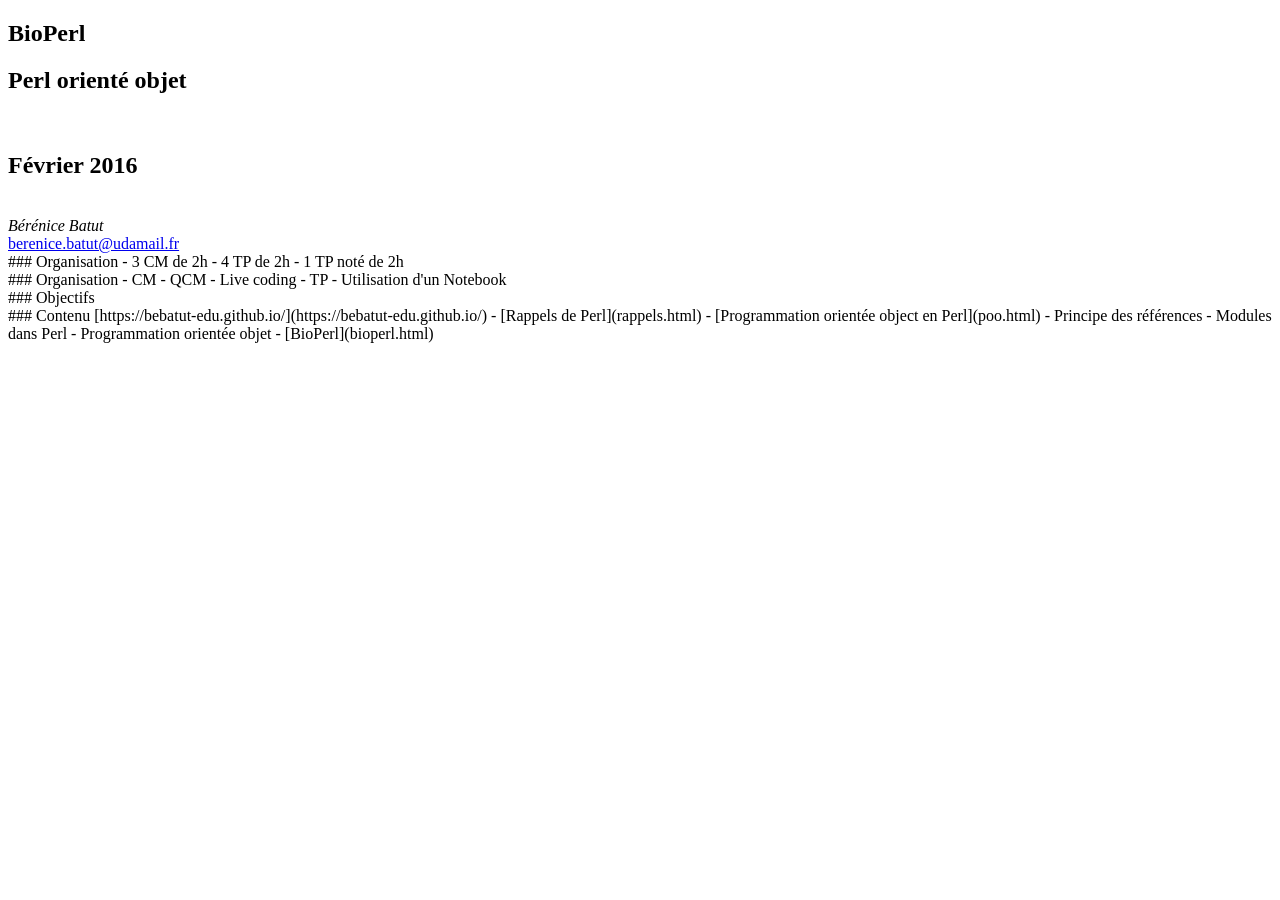
==== commit 3fe543d2: "Add link to gh pages" ====
--- a/index.html
+++ b/index.html
@@ -79,6 +79,8 @@
                 <section data-markdown>
                     ### Contenu
 
+                    [https://bebatut-edu.github.io/](https://bebatut-edu.github.io/)
+
                     - [Rappels de Perl](rappels.html)
                     - [Programmation orientée object en Perl](poo.html)
                         - Principe des références
--- a/css/custom.css
+++ b/css/custom.css
@@ -1,5 +1,4 @@
-img.no-border,
-.no-border img {
+img {
     border: 0 !important;
     box-shadow: none !important;
     background: none !important;
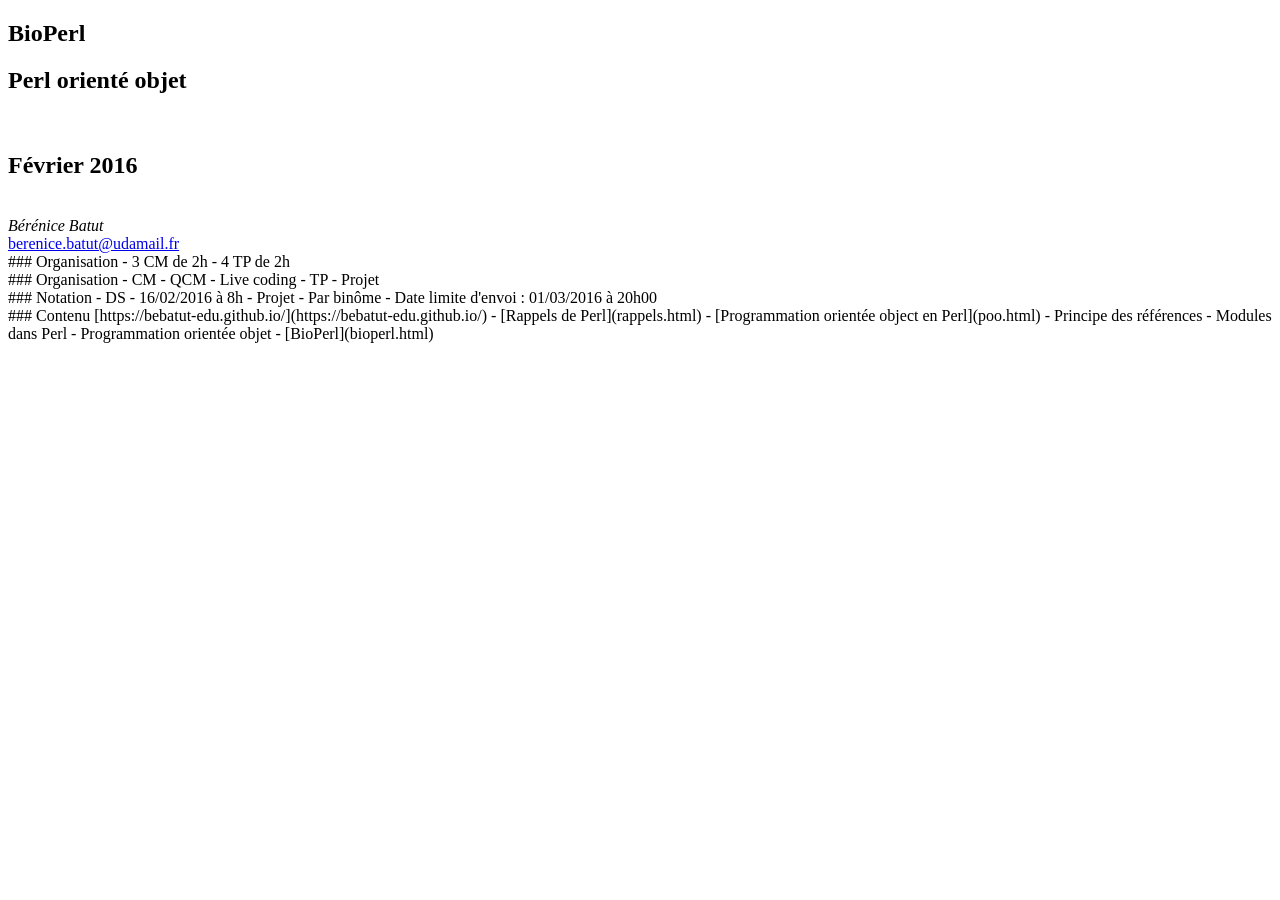
==== commit 98d58de2: "Correct intro" ====
--- a/index.html
+++ b/index.html
@@ -51,7 +51,7 @@
 
 	                <em class="subtitle">Bérénice Batut</em>
                     <br/>
-                    <i class="fa fa-envelope"></i> <a href="mailto:berenice.batut@udamail.fr" title="twitter">berenice.batut@udamail.fr</a>
+                    <i class="fa fa-envelope"></i> <a href="mailto:berenice.batut@udamail.fr">berenice.batut@udamail.fr</a>
 				</section>
 
                 <section data-markdown>
@@ -59,7 +59,6 @@
 
                     - 3 CM de 2h
                     - 4 TP de 2h
-                    - 1 TP noté de 2h
                 </section>
 
                 <section data-markdown>
@@ -69,11 +68,17 @@
                         - QCM
                         - Live coding
                     - TP
-                        - Utilisation d'un Notebook
+                        - Projet
                 </section>
 
                 <section data-markdown>
-                    ### Objectifs
+                    ### Notation 
+
+                    - DS
+                        - 16/02/2016 à 8h
+                    - Projet
+                        - Par binôme
+                        - Date limite d'envoi : 01/03/2016 à 20h00
                 </section>
 
                 <section data-markdown>
